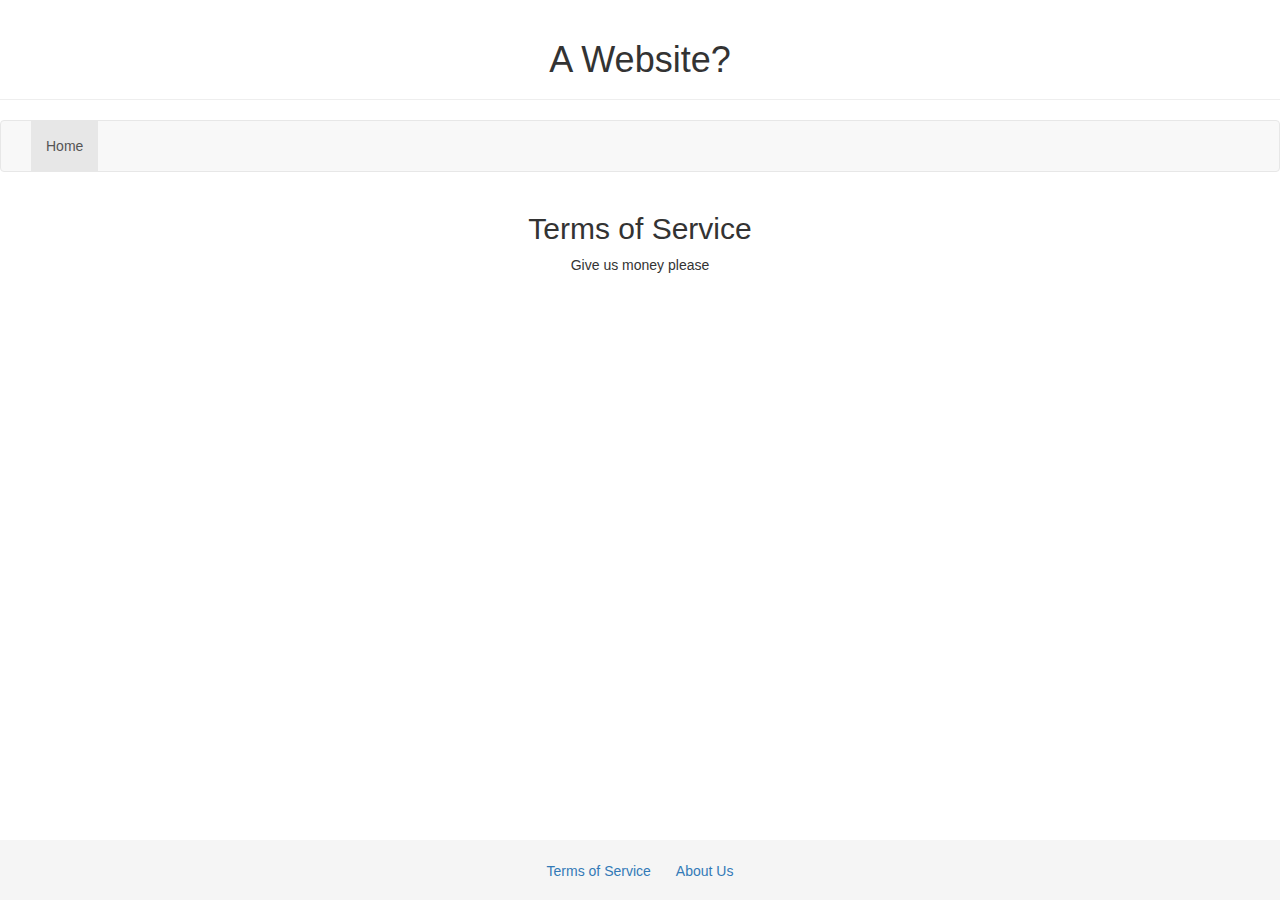
==== tos.html @ f02c20db "update" ====
<!DOCTYPE html>

<html lang="en">
    <head>
        <title>PANTS</title>
        <meta charset="utf-8">
        <meta name="viewport" content="width=device-width, initial-scale=1">
        <link rel="stylesheet" href="https://maxcdn.bootstrapcdn.com/bootstrap/3.3.7/css/bootstrap.min.css">
        <link rel="stylesheet" href="footer.css">
    </head>
    <body>
        <div class="page-header">
            <h1 class="text-center">A Website?</h1>
        </div>
        <nav class="navbar navbar-default">
            <div class="container-fluid">
                <div class="navbar-header">
                    <button type="button" class="navbar-toggle" data-toggle="collapse" data-target="#navBar">
                        <span class="icon-bar"></span>
                        <span class="icon-bar"></span>
                        <span class="icon-bar"></span>
                    </button>
                </div>
                <div class="collapse navbar-collapse" id="navBar">
                    <ul class="nav navbar-nav">
                        <li class="active"><a href="/index.html">Home</a></li>
                    </ul>
                </div>
            </div>
        </nav>
<!--  -->
        <div class="container-fluid">
            <h2 class="text-center">Terms of Service</h1>
            <p class="text-center">Give us money please</p>
        </div>
<!--  -->
        <div class="footer">
            <div class="container">
                <div class="text-center">
                    <div class="btn-group" role="group">
                        <a href="/tos.html" class="btn btn-link" role="button">Terms of Service</a>
                        <a href="/about.html" class="btn btn-link" role="button">About Us</a>
                    </div>
                </div>
            </div>
        </div>
        <script src="https://ajax.googleapis.com/ajax/libs/jquery/3.2.0/jquery.min.js"></script>
        <script src="https://maxcdn.bootstrapcdn.com/bootstrap/3.3.7/js/bootstrap.min.js"></script>
    </body>
</html>
---- footer.css ----
html {
  position: relative;
  min-height: 100%;
}
body {
  /* Margin bottom by footer height */
  margin-bottom: 60px;
}
.footer {
  position: absolute;
  bottom: 0;
  width: 100%;
  /* Set the fixed height of the footer here */
  height: 60px;
  line-height: 60px; /* Vertically center the text there */
  background-color: #f5f5f5;
}
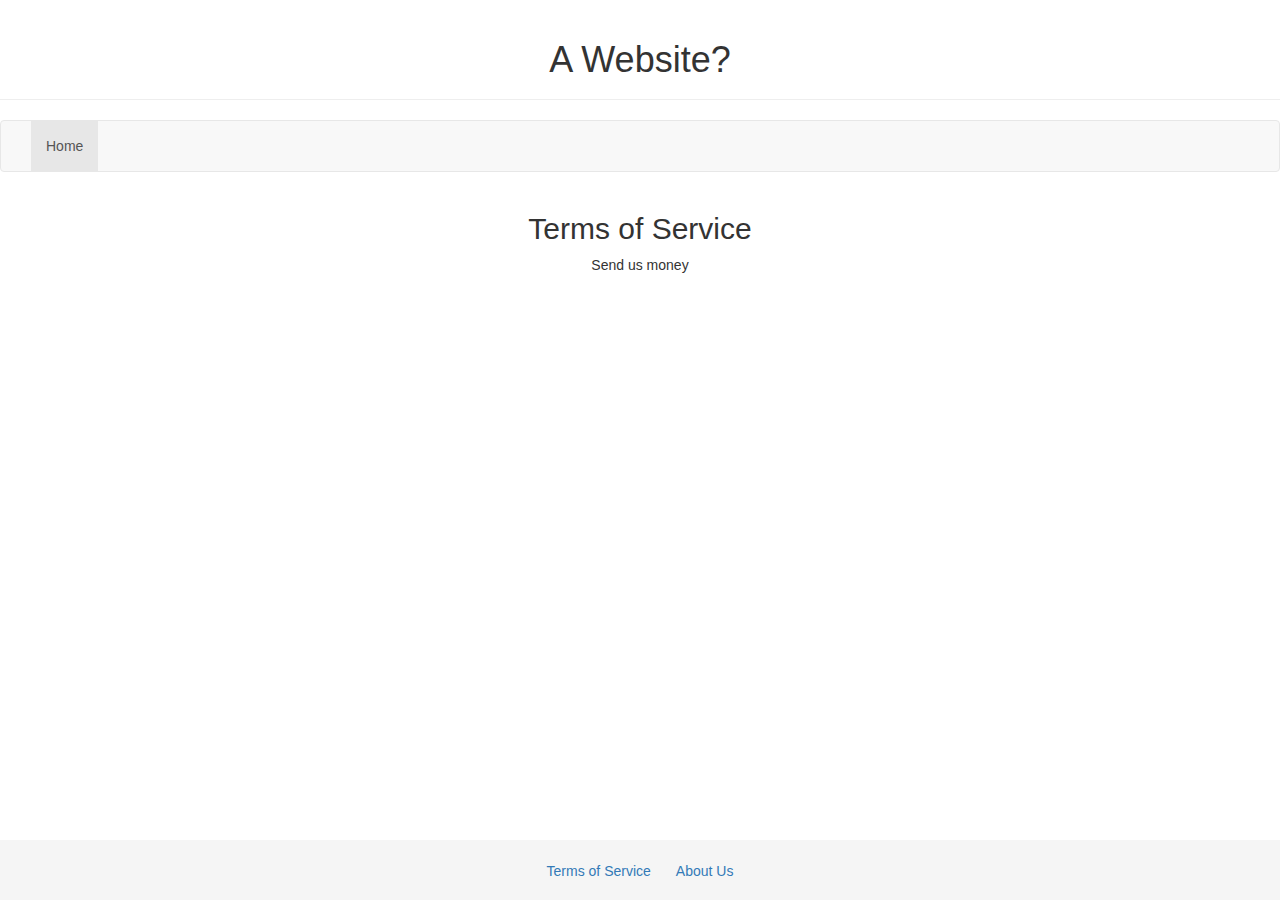
==== commit 46370524: "content change" ====
--- a/tos.html
+++ b/tos.html
@@ -31,7 +31,7 @@
 <!--  -->
         <div class="container-fluid">
             <h2 class="text-center">Terms of Service</h1>
-            <p class="text-center">Give us money please</p>
+            <p class="text-center">Send us money</p>
         </div>
 <!--  -->
         <div class="footer">
